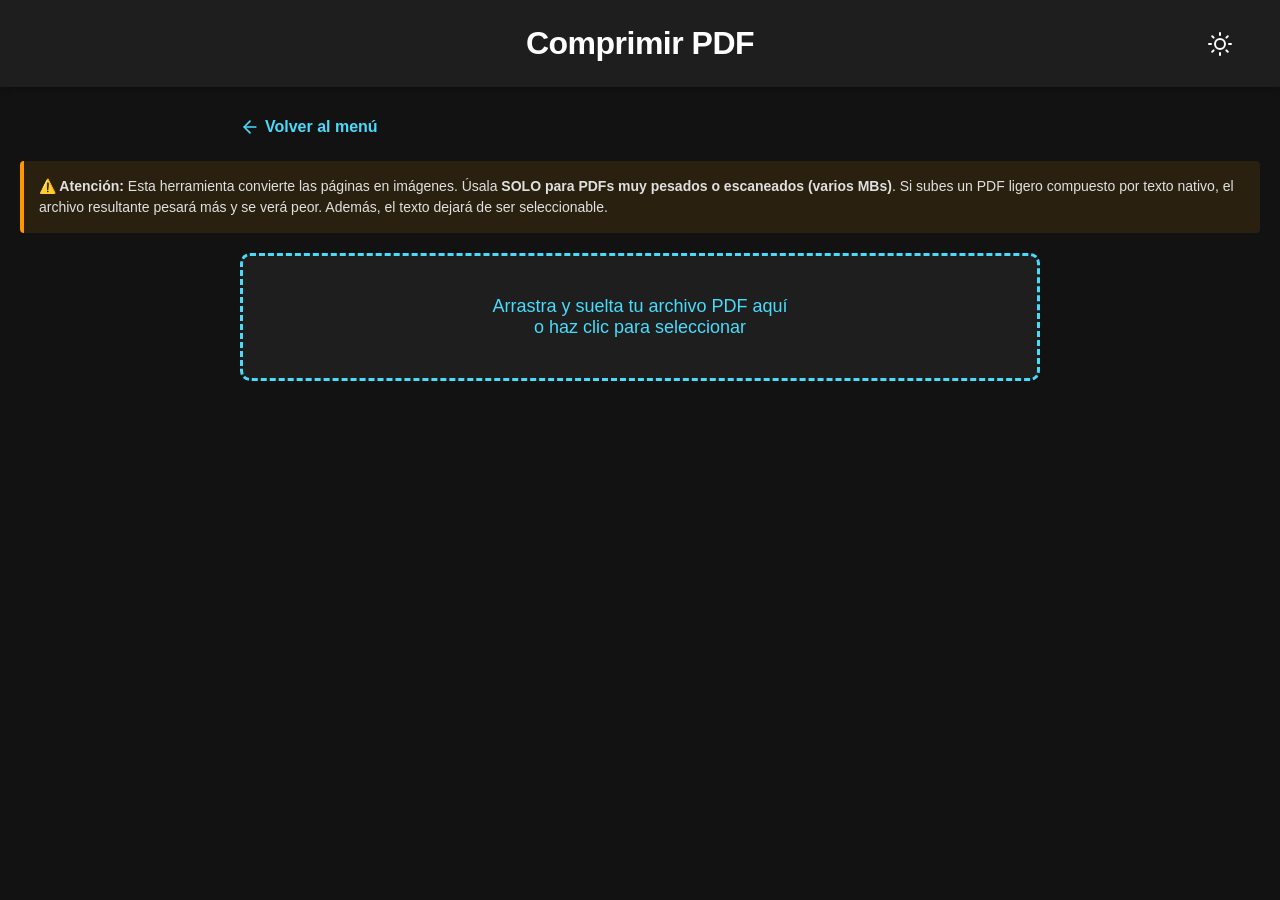
==== ComprimirPDF.html @ 760144ba "Inicio" ====
<!DOCTYPE html>
<html lang="es" data-theme="dark">

<head>
    <meta charset="UTF-8">
    <meta name="viewport" content="width=device-width, initial-scale=1.0">
    <title>Comprimir PDF en el Navegador</title>

    <!-- PDF.js para rasterizar el PDF -->
    <script src="pdf.min.js"></script>
    <!-- PDF-LIB para reconstruir el PDF -->
    <script src="pdf-lib.min.js"></script>

    <link rel="stylesheet" href="styles.css">
    <script src="theme.js"></script>

    <script>
        // Configurar la ruta del worker local para PDF.js
        pdfjsLib.GlobalWorkerOptions.workerSrc = 'pdf.worker.min.js';
    </script>
</head>

<body>

    <header>
        <h1>Comprimir PDF</h1>
        <button class="theme-toggle" id="themeToggle" title="Alternar modo oscuro">
            <!-- Icono de luna por defecto -->
            <svg id="moonIcon" viewBox="0 0 24 24">
                <path d="M21 12.79A9 9 0 1 1 11.21 3 7 7 0 0 0 21 12.79z"></path>
            </svg>
            <!-- Icono de sol (oculto por defecto) -->
            <svg id="sunIcon" viewBox="0 0 24 24" style="display: none;">
                <circle cx="12" cy="12" r="5"></circle>
                <line x1="12" y1="1" x2="12" y2="3"></line>
                <line x1="12" y1="21" x2="12" y2="23"></line>
                <line x1="4.22" y1="4.22" x2="5.64" y2="5.64"></line>
                <line x1="18.36" y1="18.36" x2="19.78" y2="19.78"></line>
                <line x1="1" y1="12" x2="3" y2="12"></line>
                <line x1="21" y1="12" x2="23" y2="12"></line>
                <line x1="4.22" y1="19.78" x2="5.64" y2="18.36"></line>
                <line x1="18.36" y1="5.64" x2="19.78" y2="4.22"></line>
            </svg>
        </button>
    </header>

    <div class="content-wrapper">
        <div class="back-link-container">
            <a href="index.html" class="back-link">
                <svg viewBox="0 0 24 24">
                    <line x1="19" y1="12" x2="5" y2="12"></line>
                    <polyline points="12 19 5 12 12 5"></polyline>
                </svg>
                Volver al menú
            </a>
        </div>

        <div class="warning-box" style="background-color: rgba(255, 152, 0, 0.1); border-left: 4px solid #ff9800; padding: 15px; margin-bottom: 20px; border-radius: 4px;">
            <p style="margin: 0; font-size: 14px; color: var(--text-color); line-height: 1.5;">
                <strong>⚠️ Atención:</strong> Esta herramienta convierte las páginas en imágenes. Úsala <strong>SOLO para PDFs muy pesados o escaneados (varios MBs)</strong>. Si subes un PDF ligero compuesto por texto nativo, el archivo resultante pesará más y se verá peor. Además, el texto dejará de ser seleccionable.
            </p>
        </div>

        <div id="dropzone">
            Arrastra y suelta tu archivo PDF aquí<br>o haz clic para seleccionar
            <input type="file" id="fileInput" accept="application/pdf" style="display: none;">
        </div>

        <div id="optionsPanel" class="panel" style="display: none;">
            <div class="file-item">
                <span id="fileNameDisplay">documento.pdf</span>
                <span style="font-size: 14px; opacity: 0.8; margin-left: auto; margin-right: 15px;" id="pageCountDisplay"></span>
                <span style="font-size: 14px; opacity: 0.8; margin-right: 15px; color: var(--color-orange);" id="fileSizeDisplay"></span>
                <button class="delete-btn" id="removeFileBtn" title="Eliminar archivo">X</button>
            </div>

            <div style="margin-top: 20px; border-top: 1px solid var(--file-item-border); padding-top: 15px;">
                <h3 style="margin-bottom: 15px; color: var(--h1-color);">Niveles de Compresión</h3>
                <label class="radio-label">
                    <!-- value: scale,quality -->
                    <input type="radio" name="compressionLevel" value="1.5,0.8">
                    <strong>Baja Compresión</strong> (Mayor calidad, menos reducción de tamaño)
                </label>
                <label class="radio-label">
                    <input type="radio" name="compressionLevel" value="1.0,0.6" checked>
                    <strong>Media Compresión</strong> (Equilibrado, recomendado)
                </label>
                <label class="radio-label">
                    <input type="radio" name="compressionLevel" value="0.7,0.4">
                    <strong>Alta Compresión</strong> (Baja calidad, máxima reducción de tamaño)
                </label>
            </div>
        </div>

        <button id="actionBtn" style="display: none;">Comprimir y Descargar PDF</button>
        <div id="progressText" style="display: none; text-align: center; margin-top: 15px; color: var(--text-color);"></div>
    </div>

    <script>
        // --- Comprimir PDF Logic ---
        const dropzone = document.getElementById("dropzone");
        const fileInput = document.getElementById("fileInput");
        const optionsPanel = document.getElementById("optionsPanel");
        const fileNameDisplay = document.getElementById("fileNameDisplay");
        const removeFileBtn = document.getElementById("removeFileBtn");
        const actionBtn = document.getElementById("actionBtn");
        const pageCountDisplay = document.getElementById("pageCountDisplay");
        const fileSizeDisplay = document.getElementById("fileSizeDisplay");
        const progressText = document.getElementById("progressText");

        let currentFile = null;
        let pdfDocument = null;

        function formatBytes(bytes, decimals = 2) {
            if (!+bytes) return '0 Bytes';
            const k = 1024;
            const dm = decimals < 0 ? 0 : decimals;
            const sizes = ['Bytes', 'KB', 'MB', 'GB', 'TB'];
            const i = Math.floor(Math.log(bytes) / Math.log(k));
            return `${parseFloat((bytes / Math.pow(k, i)).toFixed(dm))} ${sizes[i]}`;
        }

        dropzone.addEventListener("click", () => fileInput.click());
        dropzone.addEventListener("dragover", (e) => { e.preventDefault(); dropzone.classList.add("dragover"); });
        dropzone.addEventListener("dragleave", () => dropzone.classList.remove("dragover"));
        dropzone.addEventListener("drop", (e) => {
            e.preventDefault();
            dropzone.classList.remove("dragover");
            if (e.dataTransfer.files.length > 0) handleFile(e.dataTransfer.files[0]);
        });
        fileInput.addEventListener("change", (e) => {
            if (e.target.files.length > 0) handleFile(e.target.files[0]);
        });

        async function handleFile(file) {
            if (file.type !== "application/pdf") {
                alert("Por favor, sube solo archivos PDF.");
                return;
            }

            try {
                const arrayBuffer = await file.arrayBuffer();
                
                // Cargar con PDF.js
                const loadingTask = pdfjsLib.getDocument({ data: arrayBuffer });
                pdfDocument = await loadingTask.promise;
                currentFile = file;

                // Actualizar UI
                fileNameDisplay.textContent = file.name;
                pageCountDisplay.textContent = `(${pdfDocument.numPages} páginas)`;
                fileSizeDisplay.textContent = formatBytes(file.size);
                
                dropzone.style.display = "none";
                optionsPanel.style.display = "block";
                actionBtn.style.display = "block";
                progressText.style.display = "none";

            } catch (error) {
                alert("Error al leer el PDF. Puede que esté protegido o corrupto.");
                console.error(error);
            }
        }

        removeFileBtn.addEventListener("click", () => {
            currentFile = null;
            pdfDocument = null;
            fileInput.value = "";
            dropzone.style.display = "block";
            optionsPanel.style.display = "none";
            actionBtn.style.display = "none";
            progressText.style.display = "none";
        });

        // Proceso de Compresión
        actionBtn.addEventListener("click", async () => {
            if (!pdfDocument) return;

            const compressionValue = document.querySelector('input[name="compressionLevel"]:checked').value;
            const [scale, quality] = compressionValue.split(',').map(Number);

            actionBtn.disabled = true;
            progressText.style.display = "block";
            progressText.textContent = `Iniciando proceso... (0 / ${pdfDocument.numPages})`;

            try {
                // Crear un nuevo documento PDF usando pdf-lib
                const newPdfDoc = await PDFLib.PDFDocument.create();
                
                for (let pageNum = 1; pageNum <= pdfDocument.numPages; pageNum++) {
                    progressText.textContent = `Comprimiendo página ${pageNum} de ${pdfDocument.numPages}...`;
                    
                    // 1. Extraer página con pdf.js
                    const page = await pdfDocument.getPage(pageNum);
                    const viewport = page.getViewport({ scale: scale });

                    const canvas = document.createElement('canvas');
                    const context = canvas.getContext('2d');
                    canvas.height = viewport.height;
                    canvas.width = viewport.width;

                    const renderContext = {
                        canvasContext: context,
                        viewport: viewport
                    };

                    await page.render(renderContext).promise;

                    // 2. Convertir a JPG comprimido
                    const dataUrl = canvas.toDataURL('image/jpeg', quality);
                    
                    // 3. Incrustar en el nuevo PDF
                    const imageBytes = await fetch(dataUrl).then(res => res.arrayBuffer());
                    const jpgImage = await newPdfDoc.embedJpg(imageBytes);
                    
                    // 4. Crear hoja en el nuevo PDF del tamaño de la imagen original (no escalada)
                    // Para que las páginas midan igual que las originales, obtenemos el viewport a escala 1
                    const originalViewport = page.getViewport({ scale: 1 });
                    const newPage = newPdfDoc.addPage([originalViewport.width, originalViewport.height]);
                    
                    // 5. Dibujar imagen ocupando toda la hoja
                    newPage.drawImage(jpgImage, {
                        x: 0,
                        y: 0,
                        width: originalViewport.width,
                        height: originalViewport.height,
                    });
                }

                progressText.textContent = "Generando PDF final...";
                
                // Guardar PDF sin metadatos pesados (useObjectStreams: false ayuda mínimamente, 
                // pero la rasterización hizo el trabajo pesado)
                const pdfBytes = await newPdfDoc.save({ useObjectStreams: false });

                // Descargar el archivo
                const blob = new Blob([pdfBytes], { type: "application/pdf" });
                const url = URL.createObjectURL(blob);
                const a = document.createElement("a");
                a.href = url;
                a.download = `Comprimido_${currentFile.name}`;
                document.body.appendChild(a);
                a.click();
                document.body.removeChild(a);
                URL.revokeObjectURL(url);

                progressText.textContent = `¡Proceso finalizado! Tamaño reducido aprox: ${formatBytes(blob.size)}`;
                
                setTimeout(() => {
                    actionBtn.disabled = false;
                    // No ocultamos el texto para que vea el tamaño final
                }, 3000);

            } catch (error) {
                alert("Ocurrió un error al comprimir el PDF.");
                console.error(error);
                actionBtn.disabled = false;
                progressText.textContent = "Error en el proceso.";
            }
        });
    </script>
</body>

</html>
---- styles.css ----
:root {
    --bg-color: #f8f9fa;
    --text-color: #333;
    --header-bg: #ffffff;
    --header-shadow: rgba(0, 0, 0, 0.05);
    --h1-color: #2c3e50;
    
    --card-bg: #ffffff;
    --card-shadow: rgba(0, 0, 0, 0.04);
    --card-shadow-hover: rgba(0, 0, 0, 0.08);
    --card-h2: #2d3436;
    --card-p: #636e72;

    --dropzone-bg: #ffffff;
    --dropzone-border: #007bff;
    --dropzone-text: #007bff;
    --dropzone-bg-hover: #e8f0ff;
    
    --filelist-bg: #ffffff;
    --filelist-shadow: rgba(0, 0, 0, 0.1);
    --file-item-bg: #f9f9f9;
    --file-item-border: #ddd;
    
    --card-border: #dcdde1;
    --panel-border: #dcdde1;
    --btn-border: #218838;
    --toggle-border: #dcdde1;
}

[data-theme="dark"] {
    --bg-color: #121212;
    --text-color: #e0e0e0;
    --header-bg: #1e1e1e;
    --header-shadow: rgba(0, 0, 0, 0.2);
    --h1-color: #ffffff;
    
    --card-bg: #1e1e1e;
    --card-shadow: rgba(0, 0, 0, 0.2);
    --card-shadow-hover: rgba(0, 0, 0, 0.4);
    --card-h2: #ffffff;
    --card-p: #aaaaaa;

    --dropzone-bg: #1e1e1e;
    --dropzone-border: #48dbfb;
    --dropzone-text: #48dbfb;
    --dropzone-bg-hover: #2b2b36;
    
    --filelist-bg: #1e1e1e;
    --filelist-shadow: rgba(0, 0, 0, 0.3);
    --file-item-bg: #2b2b36;
    --file-item-border: #444;
    
    --card-border: transparent;
    --panel-border: transparent;
    --btn-border: transparent;
    --toggle-border: transparent;
}

* {
    box-sizing: border-box;
    margin: 0;
    padding: 0;
}

body {
    font-family: 'Segoe UI', Tahoma, Geneva, Verdana, sans-serif;
    background-color: var(--bg-color);
    color: var(--text-color);
    min-height: 100vh;
    display: flex;
    flex-direction: column;
    align-items: center;
    transition: background-color 0.3s, color 0.3s;
}

header {
    width: 100%;
    background-color: var(--header-bg);
    padding: 25px 40px;
    box-shadow: 0 4px 6px -1px var(--header-shadow);
    display: flex;
    justify-content: center;
    align-items: center;
    position: relative;
    margin-bottom: 30px;
    transition: background-color 0.3s, box-shadow 0.3s;
}

h1 {
    font-size: 32px;
    color: var(--h1-color);
    font-weight: 700;
    letter-spacing: -0.5px;
    transition: color 0.3s;
    text-align: center;
}

.theme-toggle {
    position: absolute;
    right: 40px;
    background: none;
    border: 1px solid var(--toggle-border);
    color: var(--h1-color);
    cursor: pointer;
    width: 40px;
    height: 40px;
    display: flex;
    align-items: center;
    justify-content: center;
    border-radius: 50%;
    transition: background-color 0.3s, border-color 0.3s;
}

.theme-toggle:hover {
    background-color: rgba(128, 128, 128, 0.1);
}

.theme-toggle svg {
    width: 24px;
    height: 24px;
    fill: none;
    stroke: currentColor;
    stroke-width: 2;
    stroke-linecap: round;
    stroke-linejoin: round;
}

.content-wrapper {
    width: 100%;
    display: flex;
    flex-direction: column;
    align-items: center;
    padding: 0 20px;
}

/* --- ESTILOS MENU PRINCIPAL (INDEX) --- */
.grid-container {
    display: grid;
    grid-template-columns: repeat(auto-fill, minmax(250px, 1fr));
    gap: 25px;
    width: 90%;
    max-width: 1200px;
    padding-bottom: 50px;
}

.card {
    background: var(--card-bg);
    border-radius: 16px;
    text-decoration: none;
    display: flex;
    flex-direction: column;
    align-items: center;
    justify-content: center;
    padding: 35px 25px;
    min-height: 220px;
    box-shadow: 0 4px 15px var(--card-shadow);
    transition: transform 0.3s cubic-bezier(0.175, 0.885, 0.32, 1.275), box-shadow 0.3s ease, background-color 0.3s, border-color 0.3s;
    position: relative;
    overflow: hidden;
    border: 2px solid var(--card-border);
}

.card:hover {
    transform: translateY(-8px);
    box-shadow: 0 15px 30px var(--card-shadow-hover);
}

.icon-container {
    width: 70px;
    height: 70px;
    margin-bottom: 20px;
    display: flex;
    align-items: center;
    justify-content: center;
    border-radius: 20px;
    color: white;
    transition: transform 0.3s ease;
    box-shadow: 0 8px 15px rgba(0, 0, 0, 0.1);
}

.card:hover .icon-container {
    transform: scale(1.1) rotate(5deg);
}

.card h2 {
    font-size: 18px;
    color: var(--card-h2);
    text-align: center;
    font-weight: 700;
    margin-bottom: 10px;
    transition: color 0.3s;
}

.card p {
    font-size: 14px;
    color: var(--card-p);
    text-align: center;
    line-height: 1.4;
    transition: color 0.3s;
}

/* Degradados Coloridos */
.color-red .icon-container { background: linear-gradient(135deg, #ff6b6b, #ee5253); }
.color-red:hover { border-color: #ff6b6b; }

.color-blue .icon-container { background: linear-gradient(135deg, #48dbfb, #0abde3); }
.color-blue:hover { border-color: #48dbfb; }

.color-green .icon-container { background: linear-gradient(135deg, #1dd1a1, #10ac84); }
.color-green:hover { border-color: #1dd1a1; }

.color-orange .icon-container { background: linear-gradient(135deg, #feca57, #ff9f43); }
.color-orange:hover { border-color: #feca57; }

.color-purple .icon-container { background: linear-gradient(135deg, #f368e0, #9b59b6); }
.color-purple:hover { border-color: #f368e0; }

.color-pink .icon-container { background: linear-gradient(135deg, #ff9ff3, #f368e0); }
.color-pink:hover { border-color: #ff9ff3; }

.color-teal .icon-container { background: linear-gradient(135deg, #00d2d3, #01a3a4); }
.color-teal:hover { border-color: #00d2d3; }

.color-indigo .icon-container { background: linear-gradient(135deg, #5f27cd, #341f97); }
.color-indigo:hover { border-color: #5f27cd; }

.color-cyan .icon-container { background: linear-gradient(135deg, #48dbfb, #22a6b3); }
.color-cyan:hover { border-color: #48dbfb; }

/* SVG general para index */
.card svg {
    width: 34px;
    height: 34px;
    fill: none;
    stroke: currentColor;
    stroke-width: 2;
    stroke-linecap: round;
    stroke-linejoin: round;
}

/* --- ESTILOS HERRAMIENTAS (UNIR/DIVIDIR) --- */
.back-link-container {
    width: 80%;
    max-width: 800px;
    margin-bottom: 20px;
}

.back-link {
    display: inline-flex;
    align-items: center;
    color: #007bff;
    text-decoration: none;
    font-size: 16px;
    font-weight: bold;
    transition: 0.3s;
}

[data-theme="dark"] .back-link {
    color: #48dbfb;
}

.back-link:hover {
    opacity: 0.8;
}

.back-link svg {
    width: 20px;
    height: 20px;
    margin-right: 5px;
    fill: none;
    stroke: currentColor;
    stroke-width: 2;
    stroke-linecap: round;
    stroke-linejoin: round;
}

#dropzone {
    width: 80%;
    max-width: 800px;
    padding: 40px;
    border: 3px dashed var(--dropzone-border);
    border-radius: 10px;
    background: var(--dropzone-bg);
    text-align: center;
    color: var(--dropzone-text);
    font-size: 18px;
    cursor: pointer;
    transition: 0.3s;
}

#dropzone.dragover {
    background: var(--dropzone-bg-hover);
}

.panel, #fileList {
    margin-top: 20px;
    width: 80%;
    max-width: 800px;
    background: var(--filelist-bg);
    padding: 20px;
    border-radius: 10px;
    box-shadow: 0 2px 5px var(--filelist-shadow);
    border: 1px solid var(--panel-border);
    transition: background-color 0.3s, box-shadow 0.3s, border-color 0.3s;
}

#fileList ul {
    padding-left: 0;
    margin: 0;
    list-style: none;
}

.file-item, #fileList li {
    display: flex;
    justify-content: space-between;
    align-items: center;
    word-break: break-word;
    margin-bottom: 8px;
    padding: 8px 12px;
    background: var(--file-item-bg);
    border-radius: 5px;
    border: 1px solid var(--file-item-border);
    transition: background-color 0.3s, border-color 0.3s;
    color: var(--h1-color);
    font-weight: 500;
}

.delete-btn {
    margin-top: 0;
    padding: 4px 10px;
    background: #dc3545;
    color: white;
    border: none;
    border-radius: 4px;
    font-size: 16px;
    font-weight: bold;
    line-height: 1;
    margin-left: 10px;
    cursor: pointer;
    transition: 0.3s;
}

.delete-btn:hover {
    background: #c82333;
}

input[type="number"] {
    padding: 8px;
    border-radius: 5px;
    border: 1px solid var(--file-item-border);
    background: var(--bg-color);
    color: var(--text-color);
    width: 80px;
    font-size: 16px;
}

.radio-label {
    display: flex;
    align-items: center;
    cursor: pointer;
    color: var(--text-color);
    margin-bottom: 10px;
    font-size: 16px;
}

.radio-label input {
    margin-right: 10px;
    transform: scale(1.2);
}

#actionBtn, #mergeBtn {
    margin-top: 25px;
    padding: 12px 25px;
    background: #28a745;
    color: white;
    border: 1px solid var(--btn-border);
    border-radius: 8px;
    font-size: 16px;
    cursor: pointer;
    transition: 0.3s;
    margin-bottom: 40px;
    font-weight: bold;
}

#actionBtn:hover, #mergeBtn:hover {
    background: #1e7e34;
}

/* MEDIA QUERIES GLOBALES */
@media (max-width: 600px) {
    header {
        padding: 20px;
        margin-bottom: 20px;
    }
    h1 {
        font-size: 24px;
    }
    .theme-toggle {
        right: 15px;
    }
    .grid-container {
        grid-template-columns: repeat(auto-fill, minmax(140px, 1fr));
        gap: 15px;
    }
    .card {
        padding: 20px 15px;
        min-height: 180px;
    }
    .icon-container {
        width: 50px;
        height: 50px;
        border-radius: 14px;
    }
    .card svg {
        width: 26px;
        height: 26px;
    }
    .card h2 {
        font-size: 16px;
    }
    .card p {
        display: none;
    }
    #dropzone, .panel, #fileList {
        width: 100%;
    }
    #dropzone {
        padding: 30px 15px;
        font-size: 16px;
    }
    .panel, #fileList {
        padding: 15px;
    }
    #actionBtn, #mergeBtn {
        width: 100%;
        font-size: 18px;
    }
    .back-link-container {
        width: 100%;
    }
}
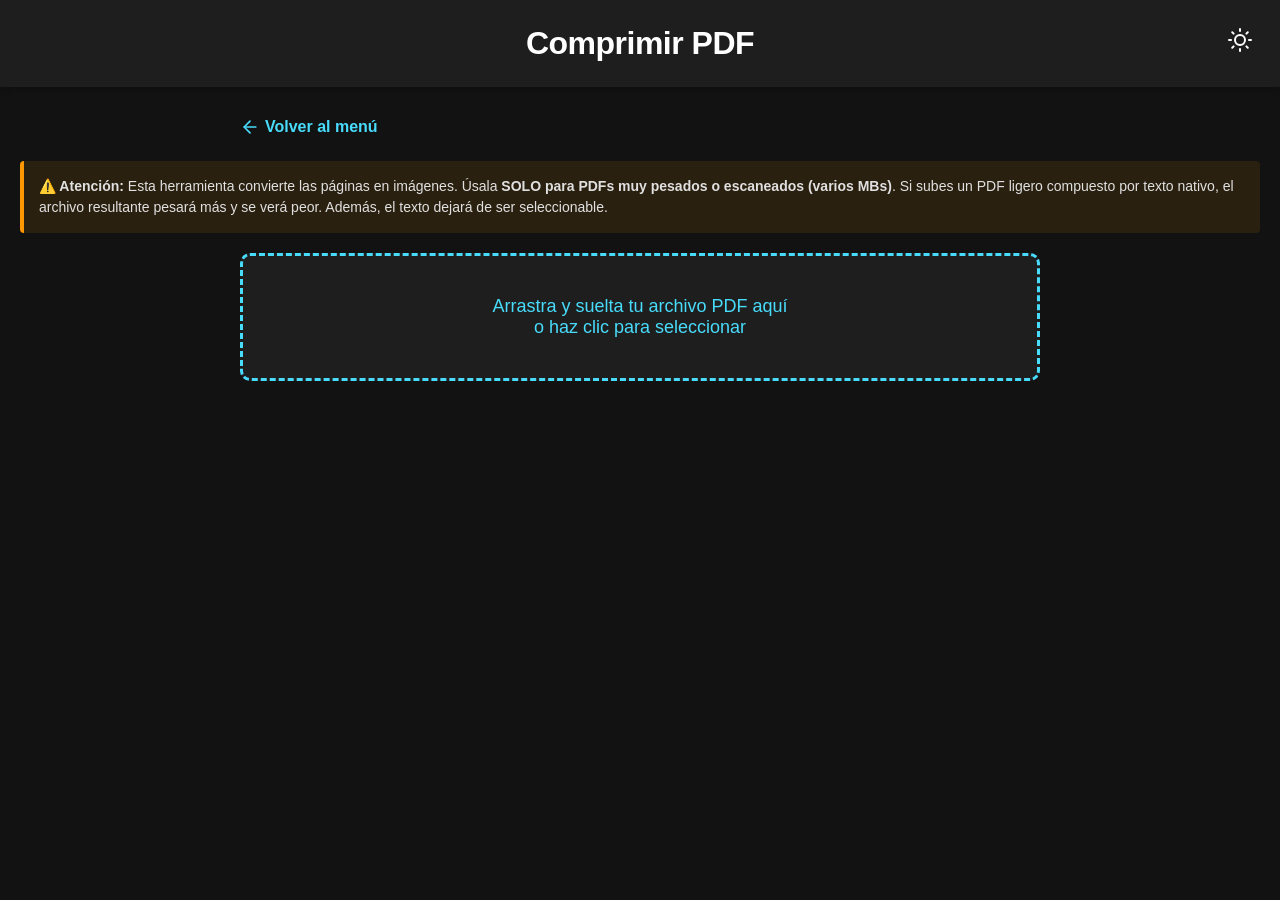
==== commit feb50dcb: "Modificación6" ====
--- a/ComprimirPDF.html
+++ b/ComprimirPDF.html
@@ -68,7 +68,7 @@
 
         <div id="optionsPanel" class="panel" style="display: none;">
             <div class="file-item">
-                <span id="fileNameDisplay">documento.pdf</span>
+                <span id="fileNameDisplay"></span>
                 <span style="font-size: 14px; opacity: 0.8; margin-left: auto; margin-right: 15px;" id="pageCountDisplay"></span>
                 <span style="font-size: 14px; opacity: 0.8; margin-right: 15px; color: var(--color-orange);" id="fileSizeDisplay"></span>
                 <button class="delete-btn" id="removeFileBtn" title="Eliminar archivo">X</button>
--- a/styles.css
+++ b/styles.css
@@ -95,9 +95,12 @@
     text-align: center;
 }
 
+/* Ajustar posición del botón de cambio de tema */
 .theme-toggle {
-    position: absolute;
-    right: 40px;
+    position: fixed;
+    top: 20px;
+    right: 20px;
+    z-index: 1000;
     background: none;
     border: 1px solid var(--toggle-border);
     color: var(--h1-color);
@@ -123,6 +126,16 @@
     stroke-width: 2;
     stroke-linecap: round;
     stroke-linejoin: round;
+}
+
+/* Ajustes para dispositivos móviles */
+@media (max-width: 768px) {
+    .theme-toggle {
+        top: 10px;
+        right: 10px;
+        width: 50px;
+        height: 50px;
+    }
 }
 
 .content-wrapper {
@@ -386,56 +399,494 @@
     background: #1e7e34;
 }
 
-/* MEDIA QUERIES GLOBALES */
+/* Estilos de ExtraerTexto.html */
+#textOutput {
+    width: 100%;
+    min-height: 300px;
+    max-height: 500px;
+    padding: 15px;
+    border-radius: 8px;
+    border: 1px solid var(--file-item-border);
+    background: var(--bg-color);
+    color: var(--text-color);
+    font-family: 'Courier New', Courier, monospace;
+    font-size: 14px;
+    line-height: 1.7;
+    resize: vertical;
+    box-sizing: border-box;
+    margin-top: 15px;
+}
+
+.action-row {
+    display: flex;
+    gap: 12px;
+    margin-top: 15px;
+    flex-wrap: wrap;
+}
+
+.btn-secondary {
+    background: transparent;
+    border: 2px solid var(--accent-color, #4a90d9);
+    color: var(--accent-color, #4a90d9);
+    padding: 12px 24px;
+    border-radius: 8px;
+    font-size: 15px;
+    font-weight: 600;
+    cursor: pointer;
+    transition: background 0.2s, color 0.2s;
+}
+
+.btn-secondary:hover {
+    background: var(--accent-color, #4a90d9);
+    color: #fff;
+}
+
+#copyFeedback {
+    font-size: 13px;
+    color: #28a745;
+    align-self: center;
+    display: none;
+}
+
+.page-separator {
+    color: #aaa;
+}
+
+/* Estilos de GirarPDF.html */
+#previewPanel {
+    display: none;
+    margin-top: 20px;
+}
+#previewPanel .preview-inner {
+    border: 1px solid var(--file-item-border);
+    border-radius: 10px;
+    padding: 16px;
+    background: var(--panel-bg);
+    text-align: center;
+}
+#previewPanel h3 {
+    color: var(--h1-color);
+    margin-bottom: 12px;
+}
+#previewCanvas {
+    max-width: 100%;
+    border-radius: 6px;
+    box-shadow: 0 4px 20px rgba(0,0,0,0.3);
+}
+#previewPanel p {
+    font-size: 12px;
+    opacity: 0.6;
+    margin-top: 8px;
+    color: var(--text-color);
+}
+.preview-actions {
+    display: flex;
+    gap: 12px;
+    justify-content: center;
+    margin-top: 16px;
+}
+.btn-download {
+    background: linear-gradient(135deg, #28a745, #1e7e34);
+    color: #fff;
+    border: none;
+    padding: 12px 28px;
+    border-radius: 8px;
+    font-size: 15px;
+    font-weight: 600;
+    cursor: pointer;
+}
+.btn-cancel {
+    background: transparent;
+    border: 2px solid var(--file-item-border);
+    color: var(--text-color);
+    padding: 12px 20px;
+    border-radius: 8px;
+    font-size: 15px;
+    cursor: pointer;
+}
+
+/* Estilos de MarcaAgua.html */
+.options-grid {
+    display: grid;
+    grid-template-columns: 1fr 1fr;
+    gap: 20px;
+    margin-top: 20px;
+}
+
+.option-group {
+    display: flex;
+    flex-direction: column;
+    gap: 10px;
+}
+
+.option-group label {
+    font-size: 14px;
+    font-weight: 600;
+    color: var(--h1-color);
+}
+
+select,
+input[type="text"],
+input[type="number"],
+input[type="color"] {
+    padding: 10px;
+    border-radius: 8px;
+    border: 1px solid var(--file-item-border);
+    background: var(--bg-color);
+    color: var(--text-color);
+    font-size: 15px;
+    width: 100%;
+}
+
+#previewPanel {
+    display: none;
+    margin-top: 20px;
+}
+
+#previewPanel .preview-inner {
+    border: 1px solid var(--file-item-border);
+    border-radius: 10px;
+    padding: 16px;
+    background: var(--panel-bg);
+    text-align: center;
+}
+
+#previewCanvas {
+    max-width: 100%;
+    border-radius: 6px;
+    box-shadow: 0 4px 20px rgba(0, 0, 0, 0.3);
+}
+
+/* Estilos de NumerarPDF.html */
+.options-grid {
+    display: grid;
+    grid-template-columns: 1fr 1fr;
+    gap: 20px;
+    margin-top: 20px;
+}
+
+.option-group {
+    display: flex;
+    flex-direction: column;
+    gap: 10px;
+}
+
+.option-group label {
+    font-size: 14px;
+    font-weight: 600;
+    color: var(--h1-color);
+}
+
+select,
+input[type="text"],
+input[type="number"],
+input[type="color"] {
+    padding: 10px;
+    border-radius: 8px;
+    border: 1px solid var(--file-item-border);
+    background: var(--bg-color);
+    color: var(--text-color);
+    font-size: 15px;
+    width: 100%;
+}
+
+#previewPanel {
+    display: none;
+    margin-top: 20px;
+}
+
+#previewPanel .preview-inner {
+    border: 1px solid var(--file-item-border);
+    border-radius: 10px;
+    padding: 16px;
+    background: var(--panel-bg);
+    text-align: center;
+}
+
+#previewCanvas {
+    max-width: 100%;
+    border-radius: 6px;
+    box-shadow: 0 4px 20px rgba(0, 0, 0, 0.3);
+}
+
+.preview-actions {
+    display: flex;
+    gap: 12px;
+    justify-content: center;
+    margin-top: 16px;
+}
+
 @media (max-width: 600px) {
-    header {
-        padding: 20px;
-        margin-bottom: 20px;
+    .options-grid {
+        grid-template-columns: 1fr;
     }
-    h1 {
-        font-size: 24px;
-    }
-    .theme-toggle {
-        right: 15px;
-    }
-    .grid-container {
-        grid-template-columns: repeat(auto-fill, minmax(140px, 1fr));
-        gap: 15px;
-    }
-    .card {
-        padding: 20px 15px;
-        min-height: 180px;
-    }
-    .icon-container {
-        width: 50px;
-        height: 50px;
-        border-radius: 14px;
-    }
-    .card svg {
-        width: 26px;
-        height: 26px;
-    }
-    .card h2 {
-        font-size: 16px;
-    }
-    .card p {
-        display: none;
-    }
-    #dropzone, .panel, #fileList {
-        width: 100%;
-    }
-    #dropzone {
-        padding: 30px 15px;
-        font-size: 16px;
-    }
-    .panel, #fileList {
-        padding: 15px;
-    }
-    #actionBtn, #mergeBtn {
-        width: 100%;
-        font-size: 18px;
-    }
-    .back-link-container {
-        width: 100%;
-    }
-}
+}
+
+/* Estilos de MarcaAgua.html */
+.option-group input[type="range"] {
+    width: 100%;
+    accent-color: var(--accent-color, #4a90d9);
+}
+
+.slider-row {
+    display: flex;
+    align-items: center;
+    gap: 10px;
+}
+
+.slider-row span {
+    min-width: 38px;
+    font-size: 14px;
+    font-weight: 600;
+    color: var(--text-color);
+}
+
+.preview-box {
+    border: 1px solid var(--file-item-border);
+    border-radius: 8px;
+    background: var(--panel-bg);
+    padding: 12px;
+    margin-top: 16px;
+    text-align: center;
+}
+
+.preview-box canvas {
+    max-width: 100%;
+    border-radius: 4px;
+}
+
+.preview-label {
+    font-size: 12px;
+    opacity: 0.6;
+    margin-top: 6px;
+    color: var(--text-color);
+}
+
+
+/* Estilos de OrdenarPDF.html */
+#pagesGrid {
+    display: grid;
+    grid-template-columns: repeat(auto-fill, minmax(140px, 1fr));
+    gap: 20px;
+    margin-top: 20px;
+    width: 100%;
+    padding-bottom: 30px;
+}
+
+.page-card {
+    background: var(--card-bg);
+    border: 1px solid var(--card-border);
+    border-radius: 12px;
+    padding: 12px;
+    display: flex;
+    flex-direction: column;
+    align-items: center;
+    position: relative;
+    cursor: grab;
+    transition: transform 0.2s ease, box-shadow 0.2s ease, border-color 0.2s;
+    box-shadow: 0 4px 6px var(--card-shadow);
+}
+
+.page-card:hover {
+    box-shadow: 0 8px 15px var(--card-shadow-hover);
+    border-color: var(--dropzone-border);
+}
+
+.page-card.dragging {
+    opacity: 0.5;
+    cursor: grabbing;
+    transform: scale(1.05);
+    pointer-events: none; /* Vital para document.elementFromPoint en móvil */
+    z-index: 100;
+    transition: none !important;
+}
+
+.page-card.drag-over {
+    border: 2px dashed var(--dropzone-border);
+    transform: scale(1.02);
+}
+
+.page-card canvas {
+    max-width: 100%;
+    height: auto;
+    border-radius: 6px;
+    box-shadow: 0 2px 8px rgba(0,0,0,0.15);
+}
+
+.drag-handle {
+    position: absolute;
+    top: 5px;
+    right: 5px;
+    background: var(--dropzone-bg-hover);
+    border-radius: 6px;
+    padding: 8px 12px; /* Mayor área táctil */
+    cursor: grab;
+    font-size: 22px;
+    line-height: 1;
+    color: var(--dropzone-text);
+    touch-action: none;
+    user-select: none;
+    z-index: 10;
+}
+
+.page-label {
+    margin-top: 12px;
+    font-size: 13px;
+    font-weight: 600;
+    color: var(--text-color);
+}
+
+/* Estilos de UnirPDF.html */
+#list li {
+    cursor: grab;
+    transition: opacity 0.2s, transform 0.15s;
+}
+#list li.dragging {
+    opacity: 0.4;
+    cursor: grabbing;
+    pointer-events: none; /* Vital para document.elementFromPoint en móvil */
+    transition: none !important;
+}
+#list li.drag-over-li {
+    border-color: var(--accent-color, #4a90d9);
+    border-style: dashed;
+    transform: scale(1.01);
+}
+.drag-handle-icon {
+    display: flex !important;
+    align-items: center;
+    justify-content: center;
+    margin-right: 15px;
+    opacity: 0.8;
+    cursor: grab;
+    user-select: none;
+    min-width: 44px; /* Área táctil estándar móvil */
+    min-height: 44px;
+    color: var(--accent-color, #007bff);
+    touch-action: none;
+}
+.drag-handle-icon svg {
+    width: 20px;
+    height: 20px;
+    display: block;
+}
+#list li:hover .drag-handle-icon {
+    opacity: 1;
+}
+.drag-handle, .drag-handle-icon {
+    touch-action: none;
+}
+#progressText {
+    text-align: center;
+    margin-top: 12px;
+    font-size: 14px;
+    color: var(--text-color);
+    opacity: 0.8;
+    display: none;
+}
+.hint-text {
+    font-size: 12px;
+    opacity: 0.55;
+    color: var(--text-color);
+    margin-top: 6px;
+    margin-bottom: 0;
+    text-align: center;
+}
+
+/* Estilos de EliminarPDF.html */
+#previewPanel {
+    display: none;
+    margin-top: 20px;
+}
+#previewPanel .preview-inner {
+    border: 1px solid var(--file-item-border);
+    border-radius: 10px;
+    padding: 16px;
+    background: var(--panel-bg);
+    text-align: center;
+}
+#previewPanel h3 {
+    color: var(--h1-color);
+    margin-bottom: 12px;
+}
+#previewCanvas {
+    max-width: 100%;
+    border-radius: 6px;
+    box-shadow: 0 4px 20px rgba(0,0,0,0.3);
+}
+#previewPanel p {
+    font-size: 12px;
+    opacity: 0.6;
+    margin-top: 8px;
+    color: var(--text-color);
+}
+.preview-actions {
+    display: flex;
+    gap: 12px;
+    justify-content: center;
+    margin-top: 16px;
+}
+.btn-download {
+    background: linear-gradient(135deg, #28a745, #1e7e34);
+    color: #fff;
+    border: none;
+    padding: 12px 28px;
+    border-radius: 8px;
+    font-size: 15px;
+    font-weight: 600;
+    cursor: pointer;
+}
+.btn-cancel {
+    background: transparent;
+    border: 2px solid var(--file-item-border);
+    color: var(--text-color);
+    padding: 12px 20px;
+    border-radius: 8px;
+    font-size: 15px;
+    cursor: pointer;
+}
+
+/* Controles de Ordenación Numérica */
+.order-controls {
+    display: flex;
+    align-items: center;
+    justify-content: center;
+    gap: 8px;
+    margin-top: 12px;
+    width: 100%;
+}
+
+.order-btn {
+    background: var(--bg-color);
+    border: 1px solid var(--file-item-border);
+    color: var(--text-color);
+    border-radius: 6px;
+    width: 38px;
+    height: 38px;
+    display: flex;
+    align-items: center;
+    justify-content: center;
+    cursor: pointer;
+    font-size: 18px;
+    transition: 0.2s;
+    user-select: none;
+}
+
+.order-btn:hover {
+    background: var(--dropzone-bg-hover);
+    color: var(--dropzone-text);
+    border-color: var(--dropzone-border);
+}
+
+.order-input {
+    width: 55px !important;
+    height: 38px !important;
+    text-align: center;
+    padding: 0 !important;
+    font-weight: 700;
+    font-size: 16px !important;
+    border-radius: 6px;
+    border: 1px solid var(--file-item-border);
+    background: var(--bg-color);
+    color: var(--text-color);
+}
